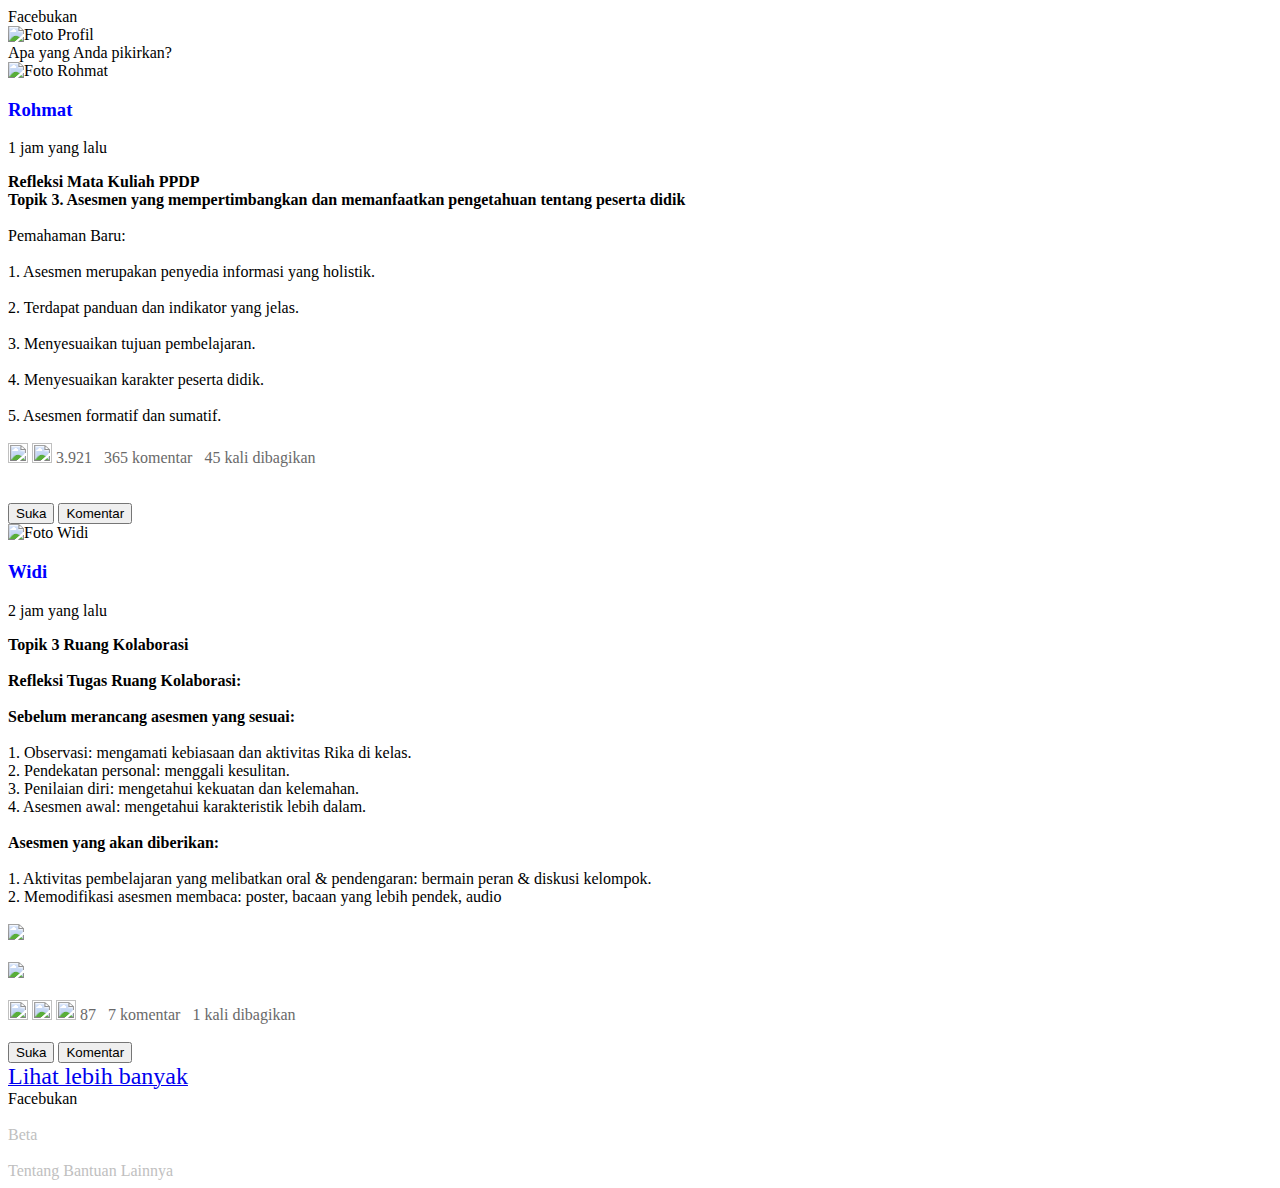
==== beranda1.html @ 5c7d8748 "Update beranda1.html" ====
<!DOCTYPE html>
<html lang="id">
<head>
    <meta charset="UTF-8">
    <meta name="viewport" content="width=device-width, initial-scale=1.0">
    <title>Beranda</title>
    <link rel="stylesheet" href="style.css">
</head>
<body>
    <header>
        <div class="logo">Facebukan</div>
        <img src="profil.jpg" alt="Foto Profil" class="profile-pic"> <!-- Ganti dengan file gambar profil -->
    </header>
    <div class="status-box">Apa yang Anda pikirkan?</div>
    <div class="post">
        <div class="post-header">
            <img src="rohmat.jpg" alt="Foto Rohmat" class="profile-pic"> <!-- Ganti dengan file gambar Rohmat -->
            <div>
                <h3><font color=blue>Rohmat</font></h3>
                <p>1 jam yang lalu</p>
            </div>
        </div>
        <div class="post-content">

<b>Refleksi Mata Kuliah PPDP
<br>
Topik 3. Asesmen yang mempertimbangkan dan memanfaatkan pengetahuan tentang peserta didik</b>
<br><br>


Pemahaman Baru:
<br><br>
1. Asesmen merupakan penyedia informasi yang holistik.
<br><br>
2. Terdapat panduan dan indikator yang jelas.
<br><br>
3. Menyesuaikan tujuan pembelajaran.
<br><br>
4. Menyesuaikan karakter peserta didik.
<br><br>
5. Asesmen formatif dan sumatif.
<br><br>
<img src=like.png width=20 height=20>&nbsp;<img src=love.png width=20 height=20> <font color=#696969>3.921 &nbsp; 365 komentar &nbsp; 45 kali dibagikan</font>

<!-- Kolom komen -->            
<br><br>

<script src="https://utteranc.es/client.js"
        repo="paktomsky/paktomsky.github.io"
        issue-term="pathname"
        theme="github-light"
        crossorigin="anonymous"
        async>
</script>

            

<!-- Kolom komen -->
            
</div><br>
        <button>Suka</button> <button>Komentar</button>
    </div>
    <div class="post">
        <div class="post-header">
            <img src="widi.jpg" alt="Foto Widi" class="profile-pic"> <!-- Ganti dengan file gambar Widi -->
            <div>
                <h3><font color=blue>Widi</font></h3>
                <p>2 jam yang lalu</p>
            </div>
        </div>
        <div class="post-content">

<b>Topik 3 Ruang Kolaborasi</b>
        
<br><br>

<b>Refleksi Tugas Ruang Kolaborasi:</b>

<br><br>

<b>Sebelum merancang asesmen yang sesuai:</b>

<br><br>

1. Observasi: mengamati kebiasaan dan aktivitas Rika di kelas.
<br>
2. Pendekatan personal: menggali kesulitan.
<br>
3. Penilaian diri: mengetahui kekuatan dan kelemahan.
<br>
4. Asesmen awal: mengetahui karakteristik lebih dalam.

<br><br><b>Asesmen yang akan diberikan:</b>

<br><br>
1. Aktivitas pembelajaran yang melibatkan oral & pendengaran: bermain peran & diskusi kelompok.
<br>
2. Memodifikasi asesmen membaca: poster, bacaan yang lebih pendek, audio
<br>
<br>


            
<img src=rika1.jpg width=99% heigh=99%>
<br><br>
<img src=rika2.jpg width=99% heigh=99%>

<br><br>
<img src=like.png width=20 height=20>&nbsp;<img src=wow.png width=20 height=20>&nbsp;<img src=love.png width=20 height=20> <font color=#696969>87   &nbsp;   7 komentar &nbsp; 1 kali dibagikan</font>




</div>
        <br><button>Suka</button> <button>Komentar</button>
    </div>
    <a href="beranda2.html"><font size=5>Lihat lebih banyak</font></a>
    <footer>Facebukan

<br><br><font color=silver>Beta<br><br>Tentang Bantuan Lainnya</font>

</footer>
</body>
</html>
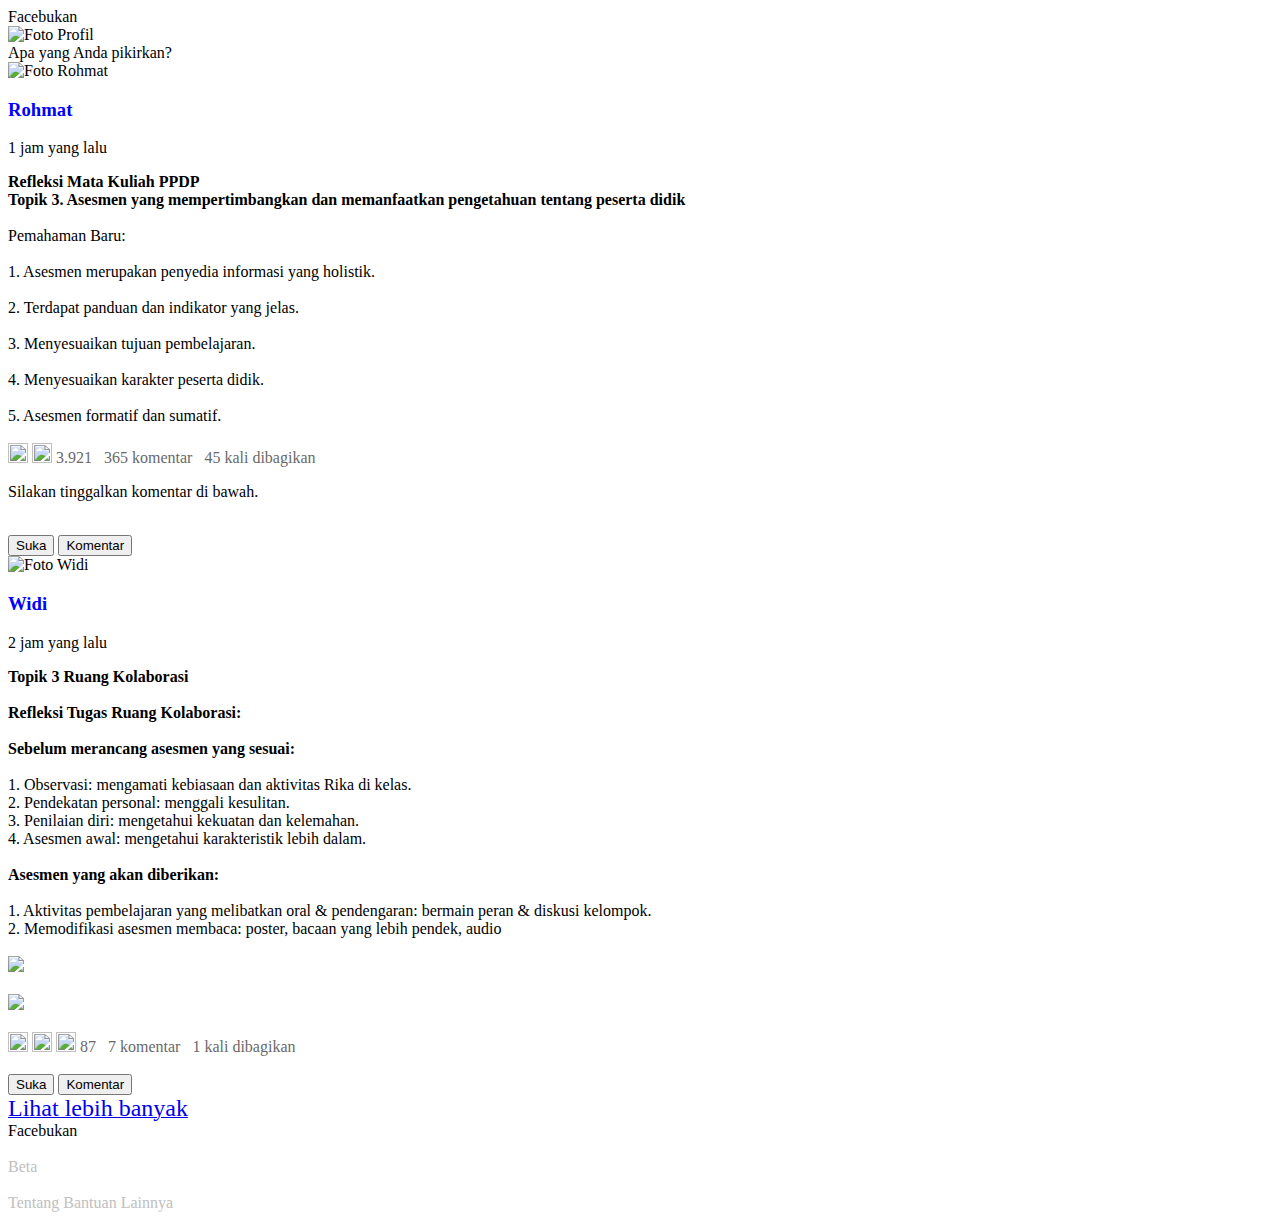
==== commit 13675587: "Update beranda1.html" ====
--- a/beranda1.html
+++ b/beranda1.html
@@ -42,16 +42,16 @@
 <br><br>
 <img src=like.png width=20 height=20>&nbsp;<img src=love.png width=20 height=20> <font color=#696969>3.921 &nbsp; 365 komentar &nbsp; 45 kali dibagikan</font>
 
-<!-- Kolom komen -->            
-<br><br>
+<p>Silakan tinggalkan komentar di bawah.</p>
 
-<script src="https://utteranc.es/client.js"
-        repo="paktomsky/paktomsky.github.io"
-        issue-term="pathname"
-        theme="github-light"
-        crossorigin="anonymous"
-        async>
-</script>
+    <!-- Tempat komentar muncul -->
+    <div id="commentbox"></div>
+
+    <!-- Script CommentBox.io -->
+    <script src="https://unpkg.com/commentbox.io/dist/commentBox.min.js"></script>
+    <script>
+        commentBox('YOUR-PROJECT-ID');
+    </script>
 
             
 
